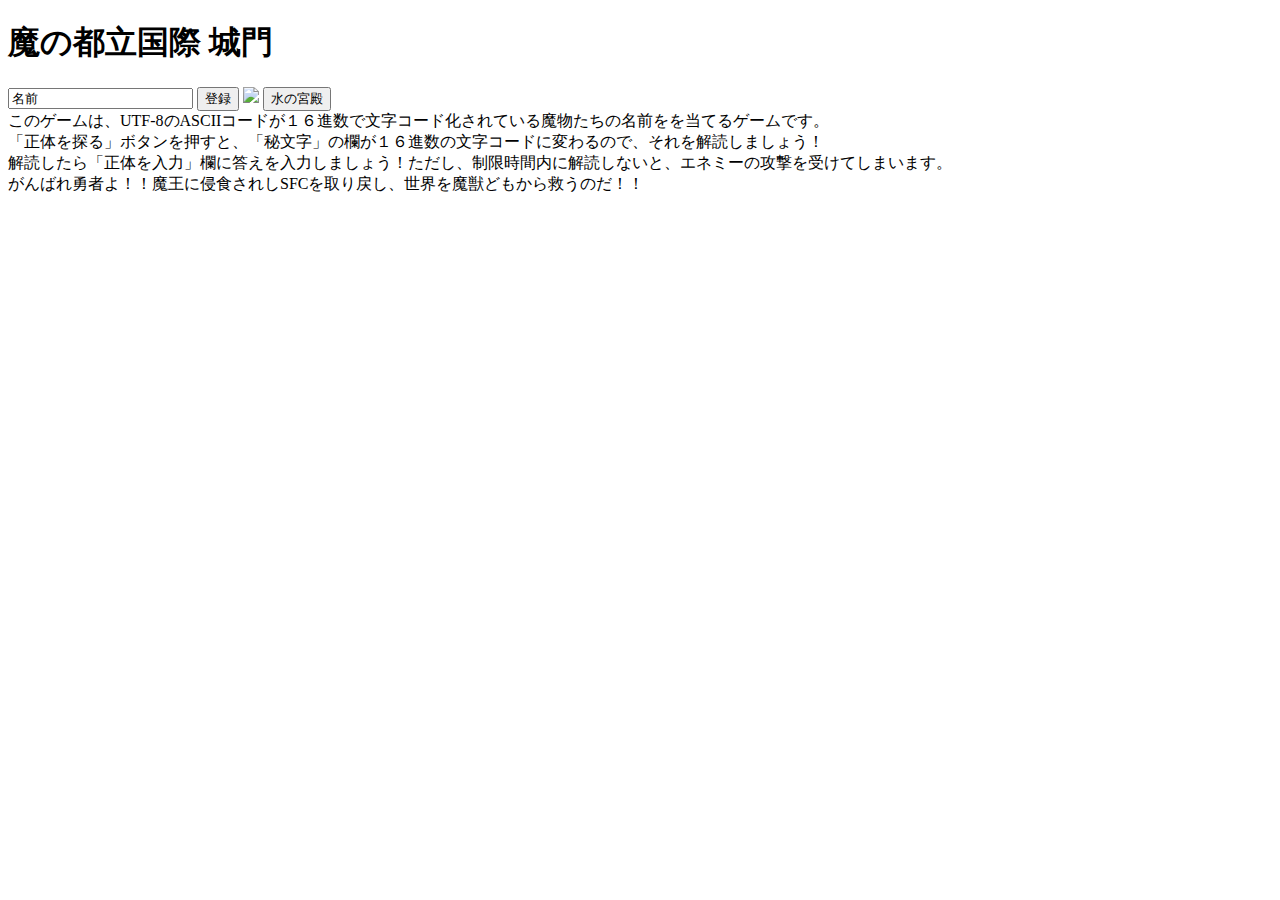
==== index.html @ 52749d49 "first commit" ====
<!DOCTYPE html>
<html>
  <head>
    <meta charset="utf-8">
    <title>魔の都立国際</title>
    <script src="index.js"></script>
    <link rel="stylesheet" href="index.css">
  </head>
  <h1>魔の都立国際 城門</h1>
    <input type="text" id="player" value="名前">
    <input type="button" value="登録" onclick="reg();">
    <img src="sfc_map_jp.jpg">
    <input type="button" value="水の宮殿" onclick="LOLA();">
    <div><p1>このゲームは、UTF-8のASCIIコードが１６進数で文字コード化されている魔物たちの名前をを当てるゲームです。<br>「正体を探る」ボタンを押すと、「秘文字」の欄が１６進数の文字コードに変わるので、それを解読しましょう！<br>解読したら「正体を入力」欄に答えを入力しましょう！ただし、制限時間内に解読しないと、エネミーの攻撃を受けてしまいます。<br>がんばれ勇者よ！！魔王に侵食されしSFCを取り戻し、世界を魔獣どもから救うのだ！！<br></p1></div>
  </body>
</html>
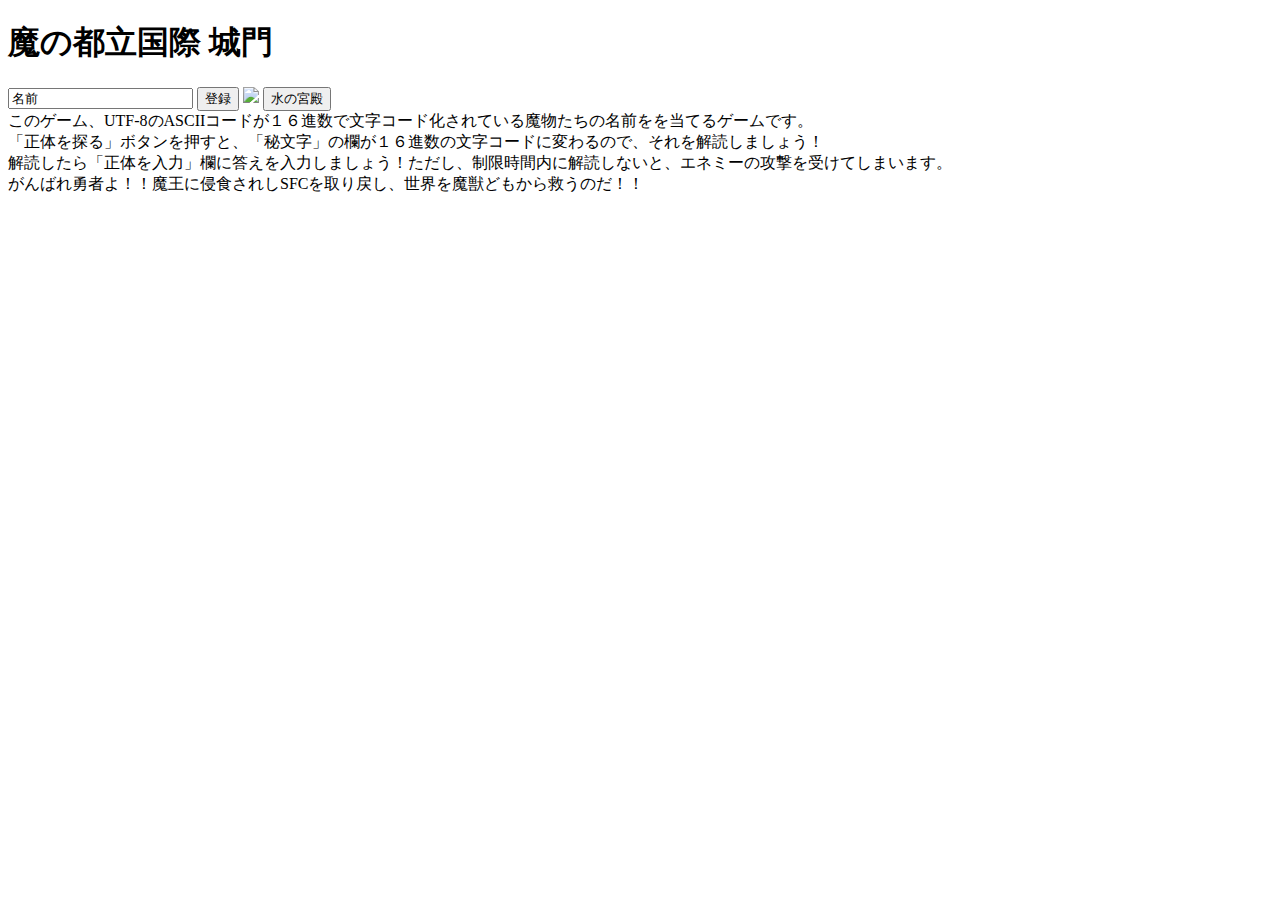
==== commit 4b175b3f: "changed" ====
--- a/index.html
+++ b/index.html
@@ -11,6 +11,6 @@
     <input type="button" value="登録" onclick="reg();">
     <img src="sfc_map_jp.jpg">
     <input type="button" value="水の宮殿" onclick="LOLA();">
-    <div><p1>このゲームは、UTF-8のASCIIコードが１６進数で文字コード化されている魔物たちの名前をを当てるゲームです。<br>「正体を探る」ボタンを押すと、「秘文字」の欄が１６進数の文字コードに変わるので、それを解読しましょう！<br>解読したら「正体を入力」欄に答えを入力しましょう！ただし、制限時間内に解読しないと、エネミーの攻撃を受けてしまいます。<br>がんばれ勇者よ！！魔王に侵食されしSFCを取り戻し、世界を魔獣どもから救うのだ！！<br></p1></div>
+    <div><p1>このゲーム、UTF-8のASCIIコードが１６進数で文字コード化されている魔物たちの名前をを当てるゲームです。<br>「正体を探る」ボタンを押すと、「秘文字」の欄が１６進数の文字コードに変わるので、それを解読しましょう！<br>解読したら「正体を入力」欄に答えを入力しましょう！ただし、制限時間内に解読しないと、エネミーの攻撃を受けてしまいます。<br>がんばれ勇者よ！！魔王に侵食されしSFCを取り戻し、世界を魔獣どもから救うのだ！！<br></p1></div>
   </body>
 </html>
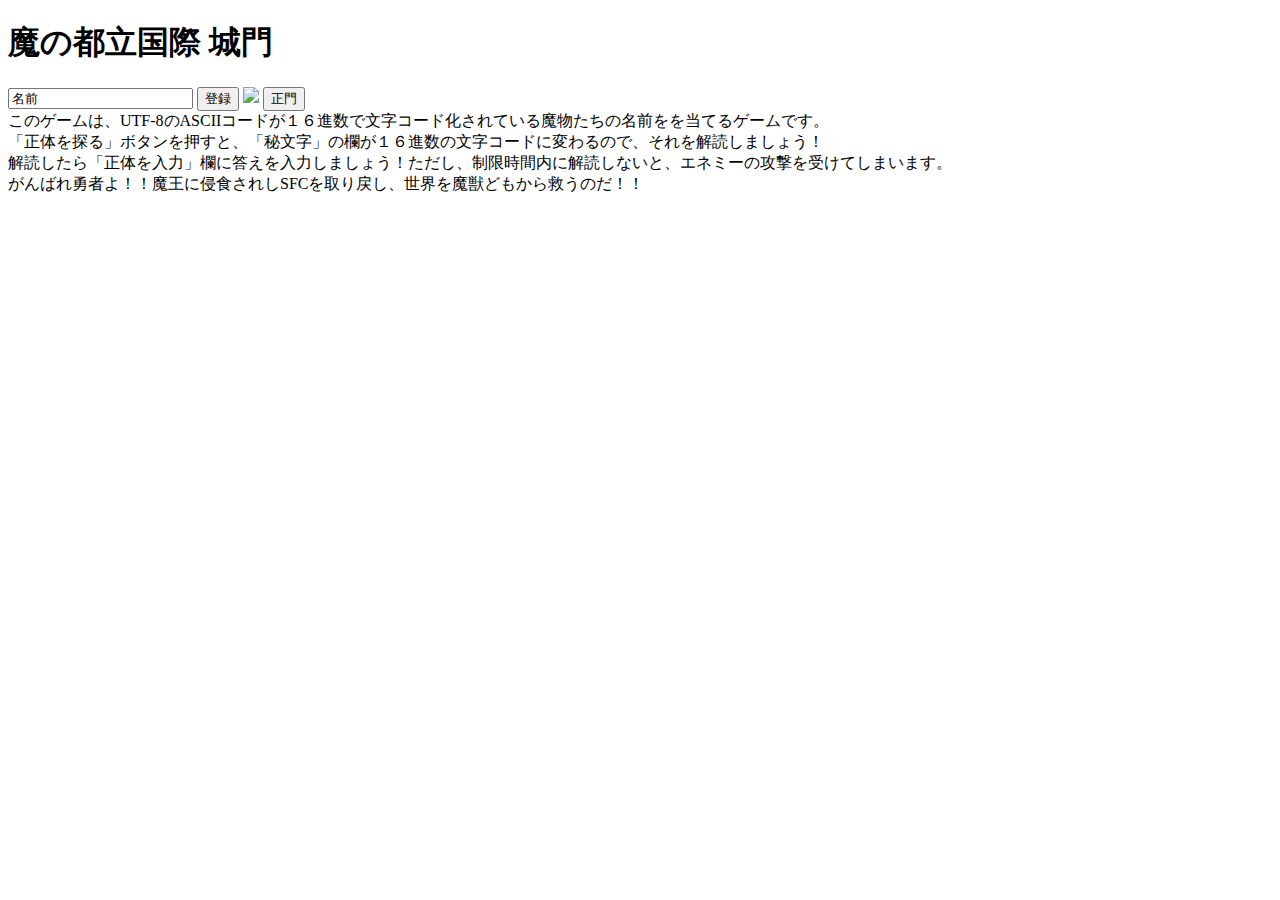
==== commit a3335778: "changed value" ====
--- a/index.html
+++ b/index.html
@@ -10,7 +10,7 @@
     <input type="text" id="player" value="名前">
     <input type="button" value="登録" onclick="reg();">
     <img src="sfc_map_jp.jpg">
-    <input type="button" value="水の宮殿" onclick="LOLA();">
-    <div><p1>このゲーム、UTF-8のASCIIコードが１６進数で文字コード化されている魔物たちの名前をを当てるゲームです。<br>「正体を探る」ボタンを押すと、「秘文字」の欄が１６進数の文字コードに変わるので、それを解読しましょう！<br>解読したら「正体を入力」欄に答えを入力しましょう！ただし、制限時間内に解読しないと、エネミーの攻撃を受けてしまいます。<br>がんばれ勇者よ！！魔王に侵食されしSFCを取り戻し、世界を魔獣どもから救うのだ！！<br></p1></div>
+    <input type="button" value="正門" onclick="LOLA();">
+    <div><p1>このゲームは、UTF-8のASCIIコードが１６進数で文字コード化されている魔物たちの名前をを当てるゲームです。<br>「正体を探る」ボタンを押すと、「秘文字」の欄が１６進数の文字コードに変わるので、それを解読しましょう！<br>解読したら「正体を入力」欄に答えを入力しましょう！ただし、制限時間内に解読しないと、エネミーの攻撃を受けてしまいます。<br>がんばれ勇者よ！！魔王に侵食されしSFCを取り戻し、世界を魔獣どもから救うのだ！！<br></p1></div>
   </body>
 </html>
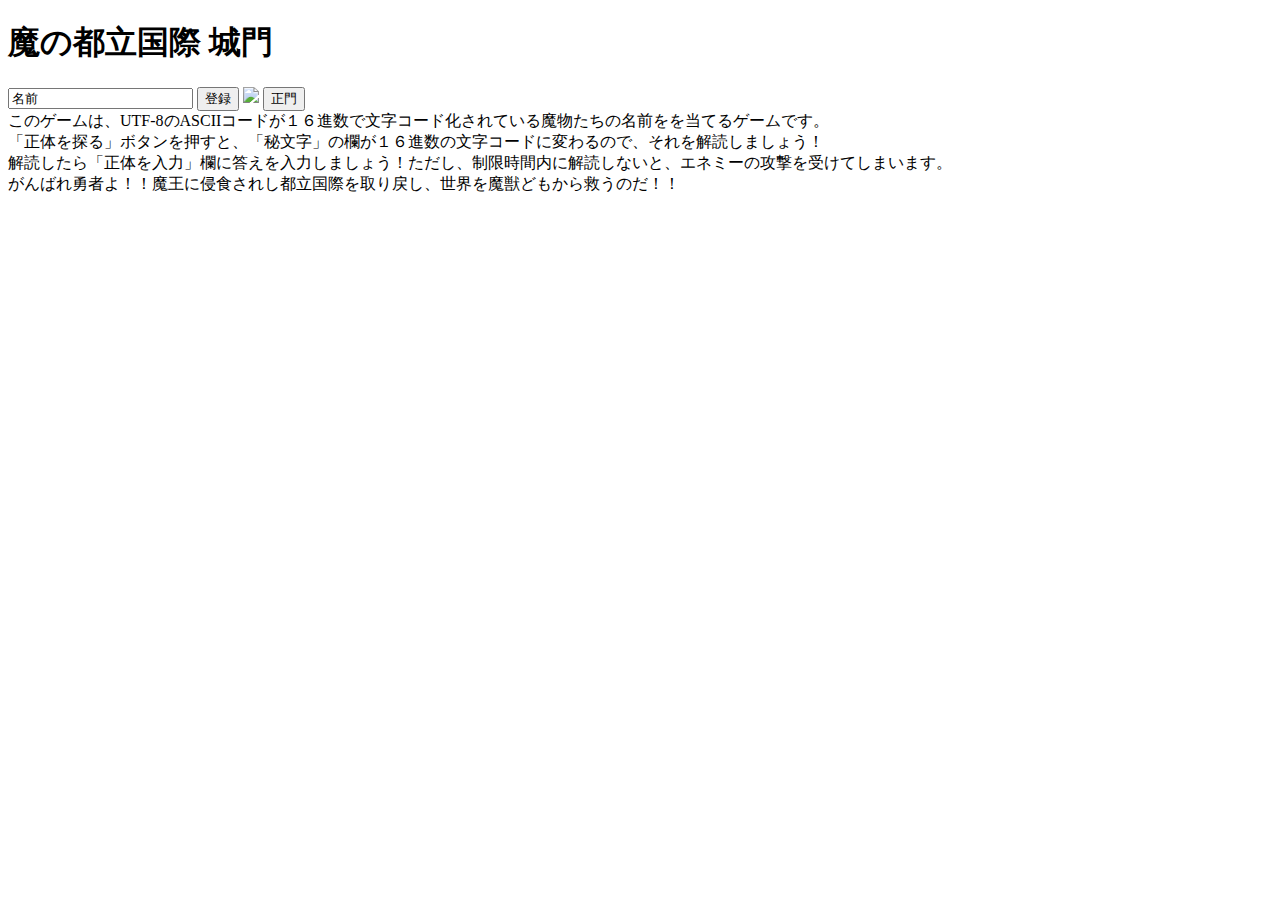
==== commit 2ab2bfe6: "changed message" ====
--- a/index.html
+++ b/index.html
@@ -11,6 +11,6 @@
     <input type="button" value="登録" onclick="reg();">
     <img src="sfc_map_jp.jpg">
     <input type="button" value="正門" onclick="LOLA();">
-    <div><p1>このゲームは、UTF-8のASCIIコードが１６進数で文字コード化されている魔物たちの名前をを当てるゲームです。<br>「正体を探る」ボタンを押すと、「秘文字」の欄が１６進数の文字コードに変わるので、それを解読しましょう！<br>解読したら「正体を入力」欄に答えを入力しましょう！ただし、制限時間内に解読しないと、エネミーの攻撃を受けてしまいます。<br>がんばれ勇者よ！！魔王に侵食されしSFCを取り戻し、世界を魔獣どもから救うのだ！！<br></p1></div>
+    <div><p1>このゲームは、UTF-8のASCIIコードが１６進数で文字コード化されている魔物たちの名前をを当てるゲームです。<br>「正体を探る」ボタンを押すと、「秘文字」の欄が１６進数の文字コードに変わるので、それを解読しましょう！<br>解読したら「正体を入力」欄に答えを入力しましょう！ただし、制限時間内に解読しないと、エネミーの攻撃を受けてしまいます。<br>がんばれ勇者よ！！魔王に侵食されし都立国際を取り戻し、世界を魔獣どもから救うのだ！！<br></p1></div>
   </body>
 </html>
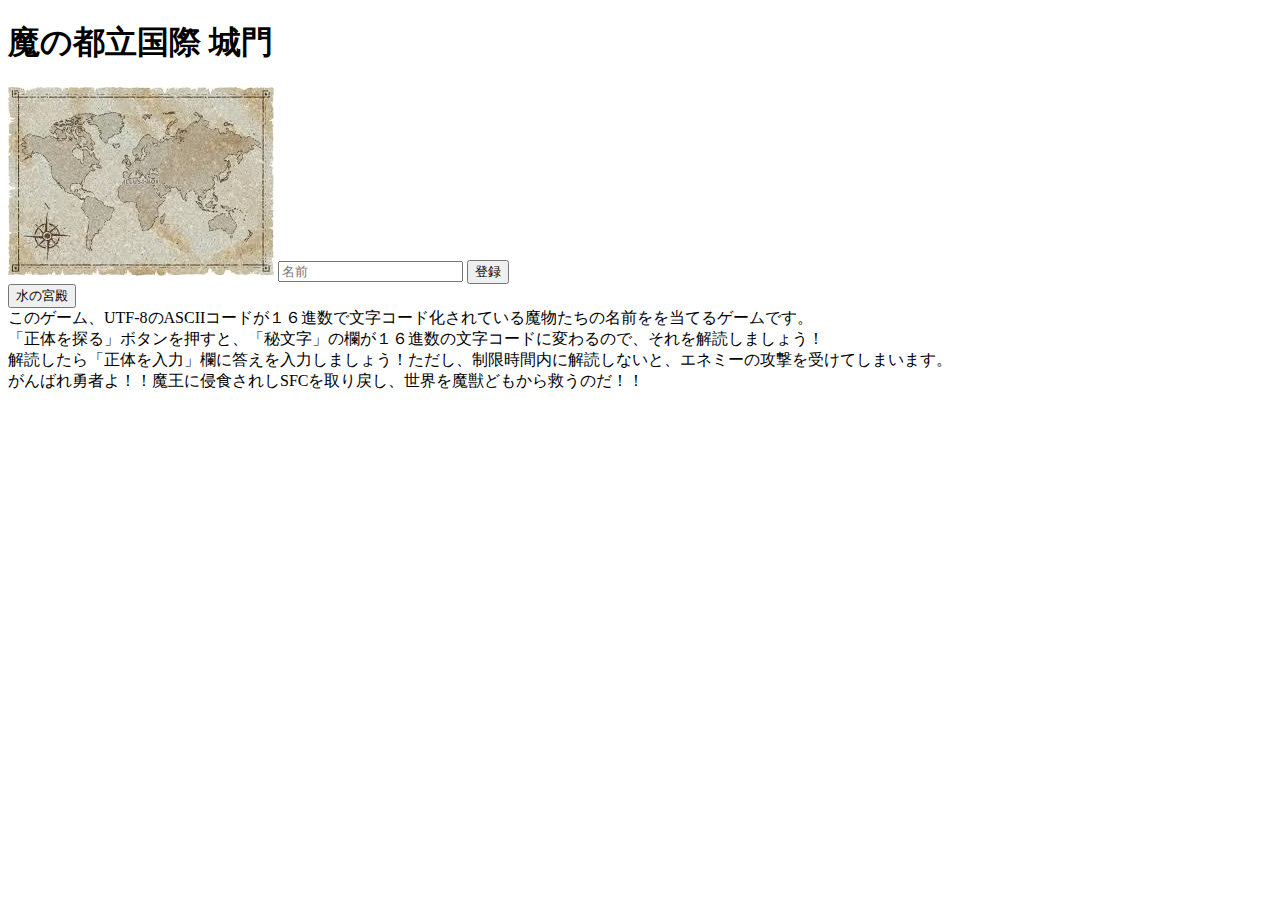
==== commit b6408619: "try1 quit()" ====
--- a/index.html
+++ b/index.html
@@ -7,10 +7,11 @@
     <link rel="stylesheet" href="index.css">
   </head>
   <h1>魔の都立国際 城門</h1>
-    <input type="text" id="player" value="名前">
-    <input type="button" value="登録" onclick="reg();">
-    <img src="sfc_map_jp.jpg">
-    <input type="button" value="正門" onclick="LOLA();">
-    <div><p1>このゲームは、UTF-8のASCIIコードが１６進数で文字コード化されている魔物たちの名前をを当てるゲームです。<br>「正体を探る」ボタンを押すと、「秘文字」の欄が１６進数の文字コードに変わるので、それを解読しましょう！<br>解読したら「正体を入力」欄に答えを入力しましょう！ただし、制限時間内に解読しないと、エネミーの攻撃を受けてしまいます。<br>がんばれ勇者よ！！魔王に侵食されし都立国際を取り戻し、世界を魔獣どもから救うのだ！！<br></p1></div>
+    <img src="map.jpg">
+    <input type="text" id="player" placeholder="名前">
+    <input type="button" value="登録" onclick="register();">
+    <br>
+    <input type="button" value="水の宮殿" onclick="LOLA();">
+    <div><p1>このゲーム、UTF-8のASCIIコードが１６進数で文字コード化されている魔物たちの名前をを当てるゲームです。<br>「正体を探る」ボタンを押すと、「秘文字」の欄が１６進数の文字コードに変わるので、それを解読しましょう！<br>解読したら「正体を入力」欄に答えを入力しましょう！ただし、制限時間内に解読しないと、エネミーの攻撃を受けてしまいます。<br>がんばれ勇者よ！！魔王に侵食されしSFCを取り戻し、世界を魔獣どもから救うのだ！！<br></p1></div>
   </body>
 </html>
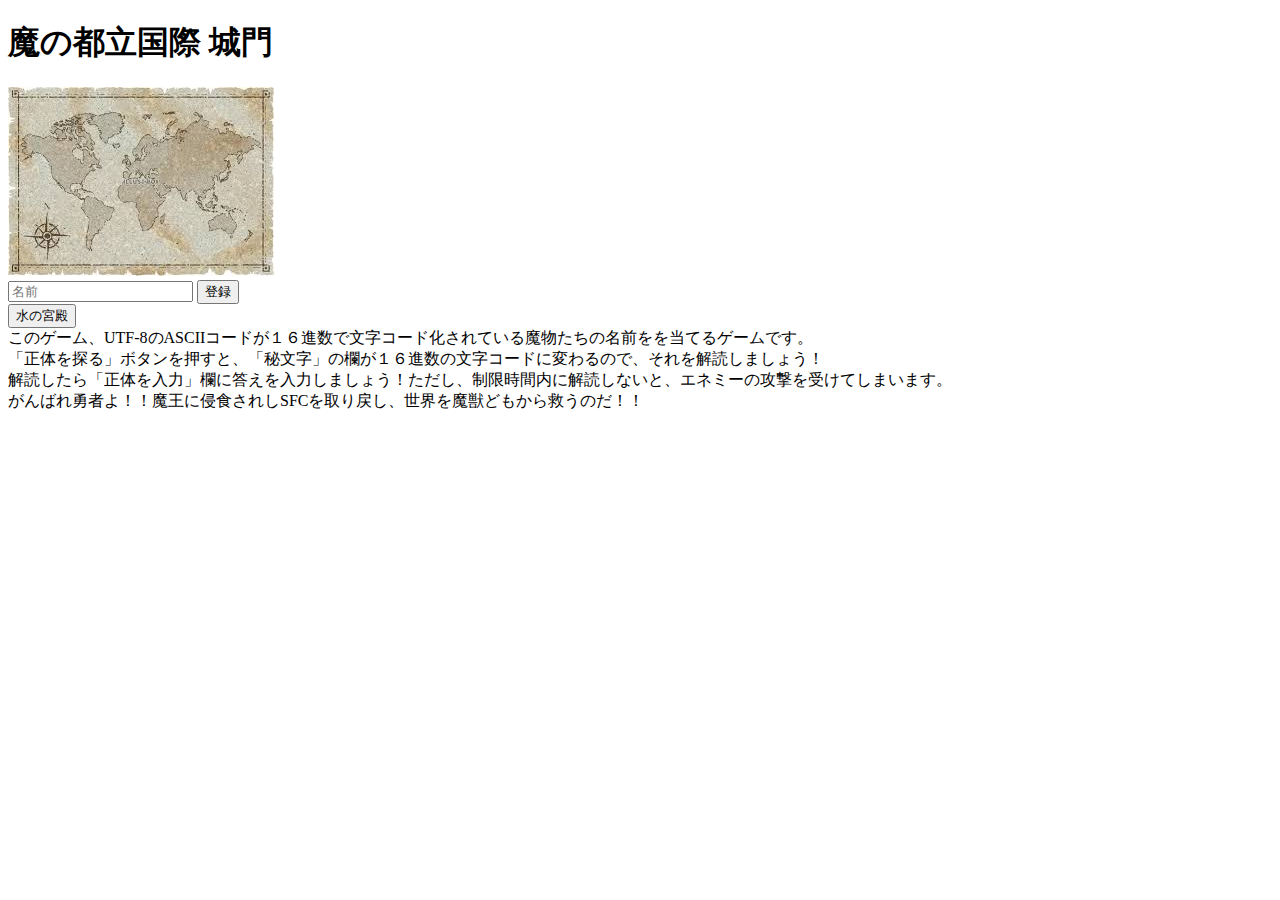
==== commit 745ef003: "try2" ====
--- a/index.html
+++ b/index.html
@@ -7,7 +7,7 @@
     <link rel="stylesheet" href="index.css">
   </head>
   <h1>魔の都立国際 城門</h1>
-    <img src="map.jpg">
+    <img src="map.jpg"><br>
     <input type="text" id="player" placeholder="名前">
     <input type="button" value="登録" onclick="register();">
     <br>
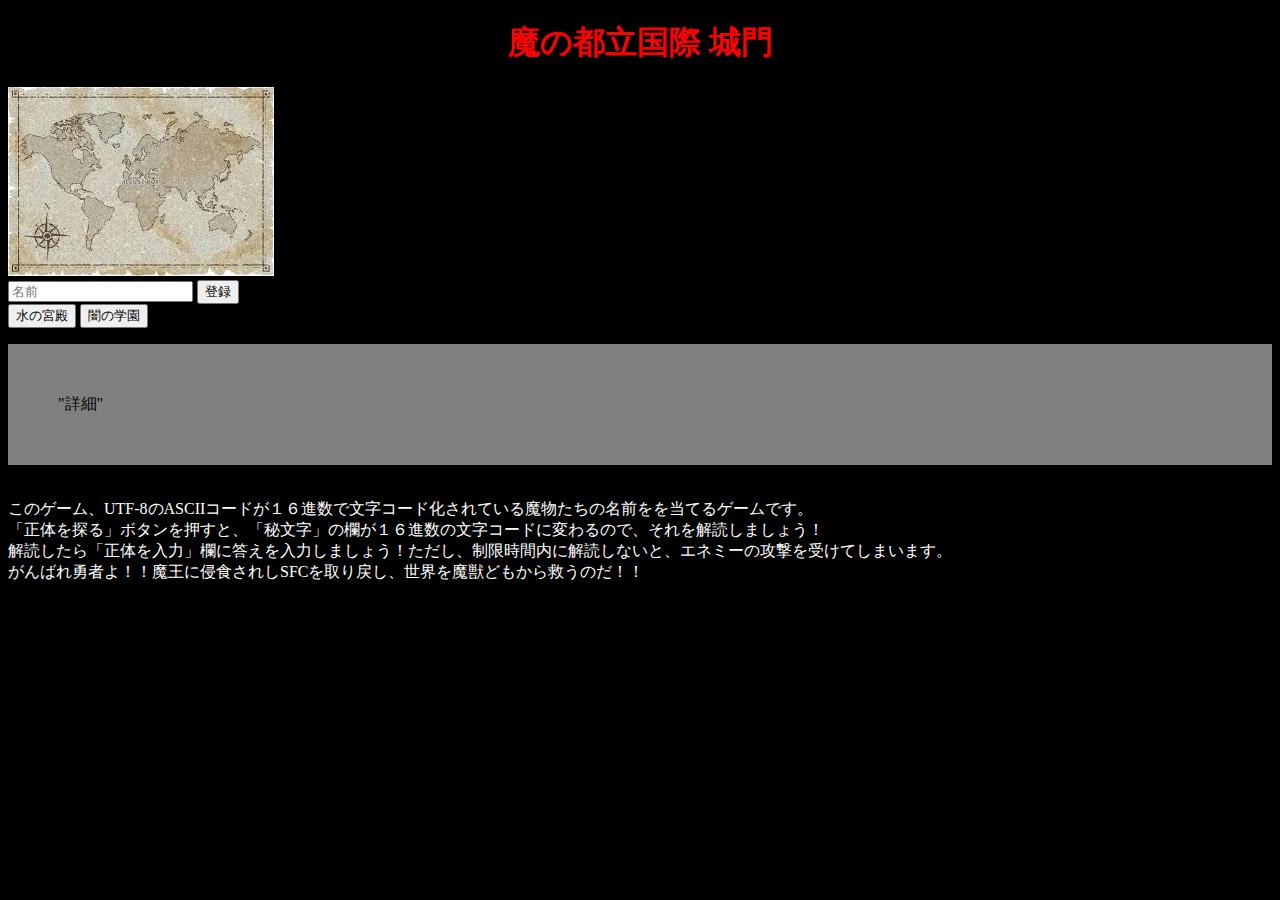
==== commit 2284cea2: "Add Yami no Gakuen" ====
--- a/index.html
+++ b/index.html
@@ -5,13 +5,22 @@
     <title>魔の都立国際</title>
     <script src="index.js"></script>
     <link rel="stylesheet" href="index.css">
+    <style type="text/css">
+      #description{padding:50px; background:grey}
+    </style>
   </head>
+
+  <body>
   <h1>魔の都立国際 城門</h1>
     <img src="map.jpg"><br>
     <input type="text" id="player" placeholder="名前">
     <input type="button" value="登録" onclick="register();">
     <br>
     <input type="button" value="水の宮殿" onclick="LOLA();">
+    <input id="yamischool" type="button" value="闇の学園"　onclick="load01()" onmousein="showYami()">
+    <br>
+    <p id="description">"詳細"</p>
+    <br>
     <div><p1>このゲーム、UTF-8のASCIIコードが１６進数で文字コード化されている魔物たちの名前をを当てるゲームです。<br>「正体を探る」ボタンを押すと、「秘文字」の欄が１６進数の文字コードに変わるので、それを解読しましょう！<br>解読したら「正体を入力」欄に答えを入力しましょう！ただし、制限時間内に解読しないと、エネミーの攻撃を受けてしまいます。<br>がんばれ勇者よ！！魔王に侵食されしSFCを取り戻し、世界を魔獣どもから救うのだ！！<br></p1></div>
   </body>
 </html>
--- a/index.css
+++ b/index.css
@@ -0,0 +1,16 @@
+html{
+  background-color: black;
+}
+h1{
+  color: red
+}
+h1{
+text-align: center;
+}
+p1{
+  color: white
+}
+#description{
+  padding:50px;
+  background:grey
+}
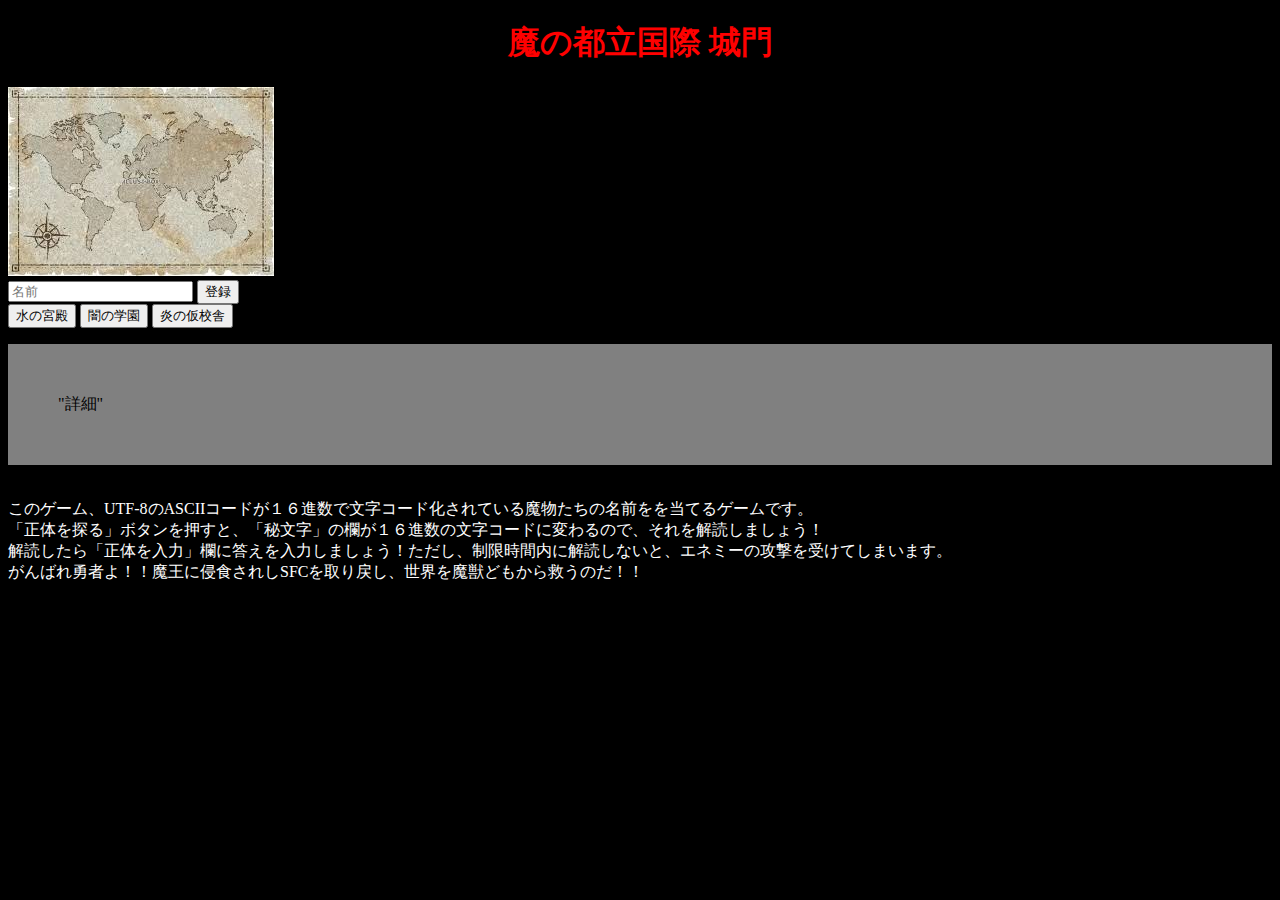
==== commit 9d9933dd: "モンスターをクラス化し大量のテンプレートを作りやすくした" ====
--- a/index.html
+++ b/index.html
@@ -1,26 +1,30 @@
 <!DOCTYPE html>
 <html>
-  <head>
-    <meta charset="utf-8">
-    <title>魔の都立国際</title>
-    <script src="index.js"></script>
-    <link rel="stylesheet" href="index.css">
-    <style type="text/css">
-      #description{padding:50px; background:grey}
-    </style>
-  </head>
 
-  <body>
+<head>
+  <meta charset="utf-8">
+  <title>魔の都立国際</title>
+  <script src="index.js"></script>
+  <link rel="stylesheet" href="index.css">
+</head>
+
+<body>
   <h1>魔の都立国際 城門</h1>
-    <img src="map.jpg"><br>
-    <input type="text" id="player" placeholder="名前">
-    <input type="button" value="登録" onclick="register();">
-    <br>
-    <input type="button" value="水の宮殿" onclick="LOLA();">
-    <input id="yamischool" type="button" value="闇の学園"　onclick="load01()" onmousein="showYami()">
-    <br>
-    <p id="description">"詳細"</p>
-    <br>
-    <div><p1>このゲーム、UTF-8のASCIIコードが１６進数で文字コード化されている魔物たちの名前をを当てるゲームです。<br>「正体を探る」ボタンを押すと、「秘文字」の欄が１６進数の文字コードに変わるので、それを解読しましょう！<br>解読したら「正体を入力」欄に答えを入力しましょう！ただし、制限時間内に解読しないと、エネミーの攻撃を受けてしまいます。<br>がんばれ勇者よ！！魔王に侵食されしSFCを取り戻し、世界を魔獣どもから救うのだ！！<br></p1></div>
-  </body>
-</html>
+  <img src="map.jpg"><br>
+  <input type="text" id="player" placeholder="名前">
+  <input type="button" value="登録" onclick="register();">
+  <br>
+  <input type="button" value="水の宮殿" onclick="LOLA();">
+  <input id="yamischool" type="button" value="闇の学園" onclick="loadYami()">
+  <input id="fireschool" type="button" value="炎の仮校舎" onclick="loadFire()">
+  <br>
+  <p id="description">"詳細"</p>
+  <br>
+  <div>
+    <p1>
+      このゲーム、UTF-8のASCIIコードが１６進数で文字コード化されている魔物たちの名前をを当てるゲームです。<br>「正体を探る」ボタンを押すと、「秘文字」の欄が１６進数の文字コードに変わるので、それを解読しましょう！<br>解読したら「正体を入力」欄に答えを入力しましょう！ただし、制限時間内に解読しないと、エネミーの攻撃を受けてしまいます。<br>がんばれ勇者よ！！魔王に侵食されしSFCを取り戻し、世界を魔獣どもから救うのだ！！<br>
+    </p1>
+  </div>
+</body>
+
+</html>